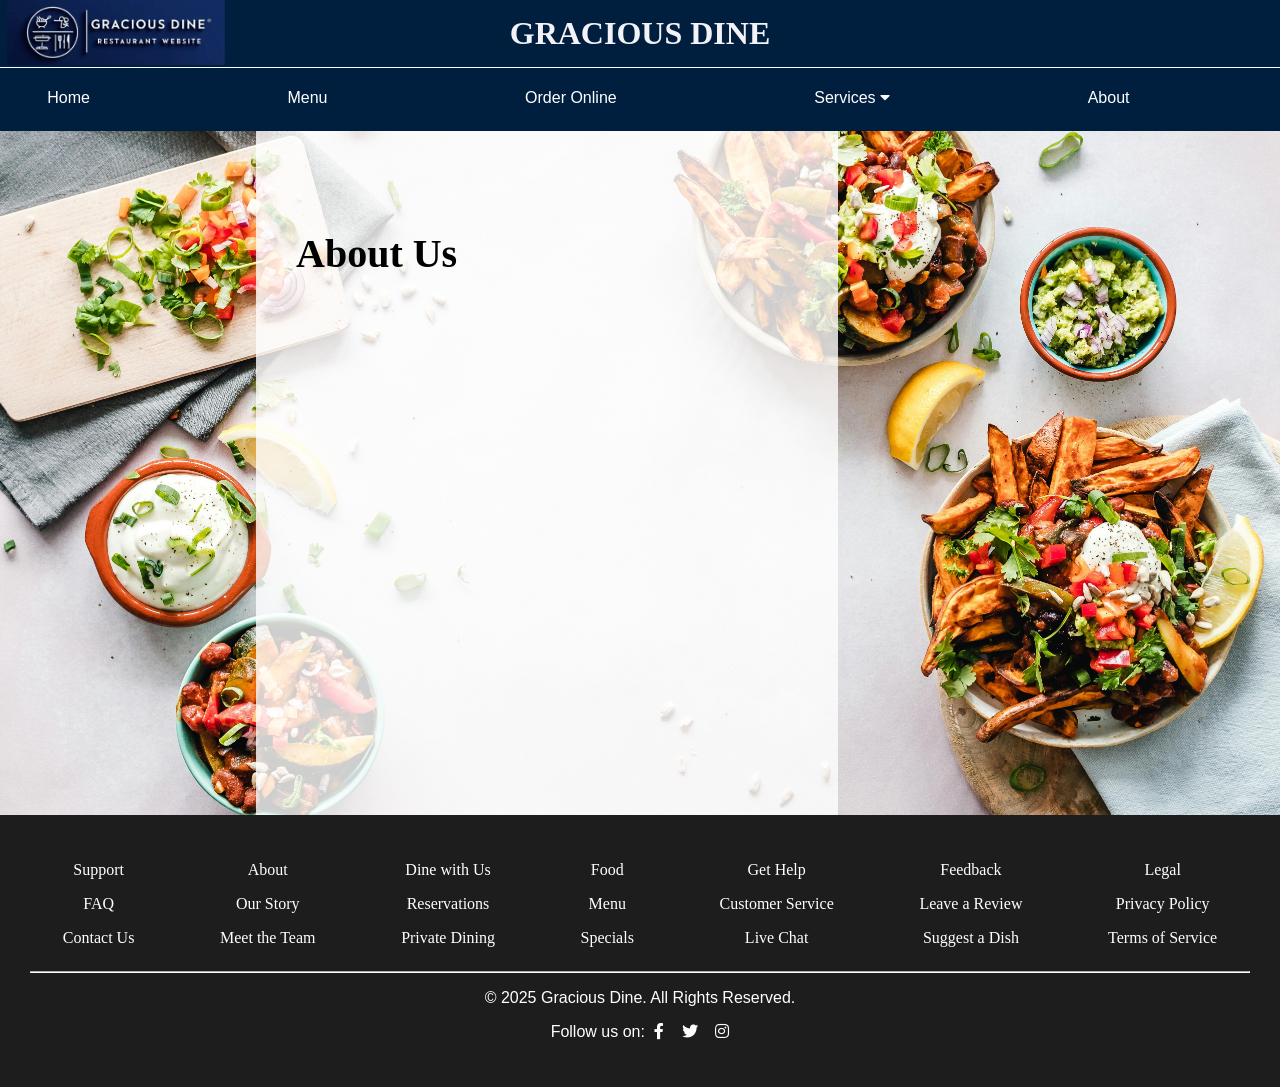
==== About.html @ 472ecf31 "Initial commit - Restaurant website" ====
<!DOCTYPE html>
<html lang="en">
<head>
    <meta charset="UTF-8">
    <meta name="viewport" content="width=device-width, initial-scale=1.0">
    <title>About Us</title>
    <link rel="stylesheet" href="./css/home.css">
    <link rel="stylesheet" href="styles.css">
    <style>

body, html {
    margin: 0;
    padding: 0;
    height: 100%;
    font-family: Arial, sans-serif;
}
h2{
    font-family:cursive; 
    font-size: 40px;
}

.about-section {
    display: flex;
    top: 15px;
    height: calc(100vh - 100px); /* Adjust height to account for header and footer */
    background: url('./assets/pexels-ella-olsson-572949-1640773.jpg') no-repeat center center/cover;
    position: relative;
    overflow: hidden;
    background-size: cover;
}

.animated-content {
    flex: 1;
    background: rgba(255, 255, 255, 0.8);
    padding: 40px;
    /* top: 10px; */
    display: flex;
    flex-direction: column;
    justify-content: center;
    align-items: flex-start; /* Align content to the left */
    margin-left: 20%; 
   margin-right: 25%;
}

.header {
    animation: fadeInLeft 1.5s ease-in-out; /* Slightly slow down header animation */
}

.carousel-container {
    position: relative;
    width: 90%; /* Adjust width to fit within the remaining space */
    height: 300px; /* Adjust height to fit content */
    display: flex;
    flex-direction: column;
    justify-content: center;
    align-items: flex-start; /* Align carousel items to the left */
    overflow: hidden;
    margin-top: 23px; /* Add margin to separate from h2 */
}

.carousel-item {
    position: absolute;
    width: 100%;
    height: 100%;
    opacity: 0;
    overflow-y: auto; /* Enable vertical scrolling */
    animation: carousel 36s linear infinite; /* Adjusted to allow longer content */
    padding-right: 10px; /* Add padding to avoid content being cut off */
    box-sizing: border-box;
}

#item1 {
    animation-delay: 1s; /* Ensure item1 appears after the header */
}

#item2 {
    animation-delay: 12s; /* Adjust timing */
}

#item3 {
    animation-delay: 23s; /* Adjust timing */
}

@keyframes fadeInLeft {
    from {
        opacity: 0;
        transform: translateX(-100%);
    }
    to {
        opacity: 1;
        transform: translateX(0);
    }
}

@keyframes carousel {
    0%, 33.33% {
        opacity: 0;
        transform: translateX(100%);
    }
    15.55%, 29.16% {
        opacity: 1;
        transform: translateX(0);
    }
    33.33% {
        opacity: 0;
        transform: translateX(-100%);
    }
    100% {
        opacity: 0;
        transform: translateX(-100%);
    }
}

@media (max-width: 770px){
.animated-content {
  margin: 200px -20px 70px 15% ;
}
.animated-content h2{
    margin-top: -70px;
    margin-bottom: 10px;
}
}

@media  screen and (max-width:480px){
.animated-content {
    /* margin-right: -50px;
    margin-left: 15%;
    margin-top: 200px;
  margin-bottom: 50px; */

  margin: 70px -70px 50px 13% ;
}
.carousel-container {

    width: 100%; 
    height: 500px;

}
.animated-content h2{
    margin-top: 0;
    margin-bottom: 0;
}
.carousel-container p{
    margin-top: 15px; 
    padding: 20px 0; 
    font-size: 14px;
    align-items: center;
}


}

</style>
</head>
<body>
 <!-- Header placeholder -->
 <div id="header-placeholder"></div>

    <div class="about-section">
        <div class="animated-content">
            <h2>About Us</h2>
            <div class="carousel-container">
                <p class="carousel-item" id="item1">"At Gracious Dine, we believe that dining is more than just eating—it's an experience. Nestled in the heart of Chennai, our restaurant offers a warm and inviting atmosphere where you can relax, unwind, and savor the finest culinary delights." <br> <br><strong>Our Story:</strong><br><br> Gracious Dine was founded with a single goal in mind - to bring people together over exquisite meals in an elegant setting. Our journey began in 1994, when our passion for exceptional cuisine and warm hospitality inspired us to create a dining experience like no other.</p>
                <p class="carousel-item" id="item2"><strong>Our Philosophy:</strong> <br><br> At Gracious Dine, we believe that food is more than just sustenance; it’s an experience to be savored. We take pride in using the freshest, locally sourced ingredients and crafting each dish with meticulous attention to detail. Our menu is a blend of classic and contemporary flavors, designed to delight every palate. <br><br> <strong>The Ambiance:</strong> <br><br>Step into Gracious Dine, and you’ll be transported to a world of sophistication and charm. Our beautifully designed interiors feature a harmonious blend of modern elegance and timeless warmth, creating the perfect backdrop for an unforgettable dining experience. Whether you’re celebrating a special occasion or simply enjoying a night out, our ambiance sets the stage for cherished moments.</p>
                <p class="carousel-item" id="item3"><strong>Our Commitment:</strong> <br><br>We are dedicated to providing a dining experience that exceeds your expectations. From the moment you walk through our doors, you’ll be treated to impeccable service, exquisite cuisine, and an atmosphere of true hospitality. At Gracious Dine, your satisfaction is our highest priority. <br><br> <strong>Join Us:</strong> <br><br>We invite you to join us at Gracious Dine and experience the art of fine dining. Whether you’re a long-time guest or visiting for the first time, we look forward to creating unforgettable memories with you.</p>
            </div>
        </div>
        <div class="image-section">
            <img src="your-image-url.jpg" alt="Delicious Food">
        </div>
    </div>

 <!-- Footer placeholder -->
 <div id="footer-placeholder"></div>

 <script>
  // JavaScript to load the combined header and footer from the parent directory
  fetch('header_Footer.html')
      .then(response => response.text())
      .then(data => {
          // Create a temporary element to parse the response
          const temp = document.createElement('div');
          temp.innerHTML = data;

          // Extract and insert the header content
          const headerContent = temp.querySelector('header').outerHTML;
          document.getElementById('header-placeholder').innerHTML = headerContent;

          // Extract and insert the footer content
          const footerContent = temp.querySelector('footer').outerHTML;
          document.getElementById('footer-placeholder').innerHTML = footerContent;
      });
</script>


</body>
</html>
---- css/home.css ----
* {
    box-sizing: border-box;
}
body {
    font-family: Arial, sans-serif;
    margin: 0; 
    padding-top: 120px;

}
h1{
    font-family: 'Times New Roman', Times, serif;
    margin: 0;
    padding: 15px;
    text-align: center;
    color: rgb(243, 243, 247);
    background-color: #001F3F; 
    border-bottom: 1px solid #fff;
    position: fixed;
    width: 100%;
    top: 0; 
    left: 0;
    z-index: 10; /* Higher z-index */  
}
.header-logo {
    /* width: 100px; Adjust logo size */
    display: inline-block;
    left: 7px;
    top: 0;
    position: fixed;
    height: 65px; /* Maintain the logo's aspect ratio */
    z-index:11;
}



/* .header-content {
    display: flex; /* Align items horizontally 
    align-items: center; /* Vertically center items 
    justify-content: center; /* Center horizontally within the header 
    gap: 10px; /* Space between the logo and the title 
    padding: 10px 0; /* Add padding above and below the header content 
}    */


.myclass {
   
    display: flex;
    justify-content: space-around; /* Distribute space around the items */
    align-items: center; /* Center items vertically */
    position: fixed;
    width: 100%;
    top: 65px;
    left: 0;
    background-color: #001F3F; /* Background color for the navbar */
    padding: 10px 0; /* Padding for the navbar */
    cursor: pointer;
    z-index: 5; /* Lower z-index */
    box-sizing: border-box;
}

.myclass a, .dropdown .dropbtn {
    color: white; /* Text color */
    text-decoration: none; /* Remove underline from links */
    padding: 14px 20px; /* Padding around the links */
    border-radius: 5px; /* Rounded corners */
    font-size: 16px; /* Font size */
}


.myclass a:hover, .dropdown .dropbtn:hover, .myclass a.active {
    background-color: #ddd; /* Darker blue on hover */
    color: black;
    
}
.active-container { 
    display: flex; /* Show the active container */ 

}


.dropdown {
    position: relative;
    display: inline-block;
   
}

.dropdown-content {
    display: none;
    position: absolute;
    background-color: #001F3F;
    min-width: 160px;
    box-shadow: 0px 8px 16px 0px rgba(0, 0, 0, 0.2);
    z-index: 1;
    margin-top: 15px;
}

.dropdown-content a {

    padding: 12px 16px;
    text-decoration: none;
    display: block;
    text-align: left;
    border-radius: 5px; /* Rounded corners for dropdown items */
}

.dropdown-content a:hover {
    background-color: #ddd;
}

.dropdown:hover .dropdown-content {
    display: block;
}
/* .last{
    background-color: black;
    color: white;
    display: flex;
    align-items: center;
    justify-content: center;
    margin-top: 70px;
} */

 .last{

     background-color: #1d1d1d; 
     color: white; 
     padding: 30px; 
     text-align: center; 
     margin-top: 15px;
 }

@media  screen and (max-width:480px){

.myclass  {
    justify-content: center;
    margin: 0;
    padding: 0;
    height: 80px;
    
}
.myclass a, .dropdown .dropbtn {
    padding: 10px;
    text-align: center;
    border-bottom: none;
}
.dropbtn i {
    
    margin-left: 5px;
    vertical-align: middle;
    display: inline-block;
    padding-left: 0; /* Remove any extra padding */
    padding-right: 0;
    position: relative; /* Ensures alignment stays intact */
    top: 0; /* Ensure the icon stays aligned vertically */
}
.dropbtn {
    display: inline-flex;
    align-items: center;
}


.last{
    justify-content: center;
    height: 530px;
}

}
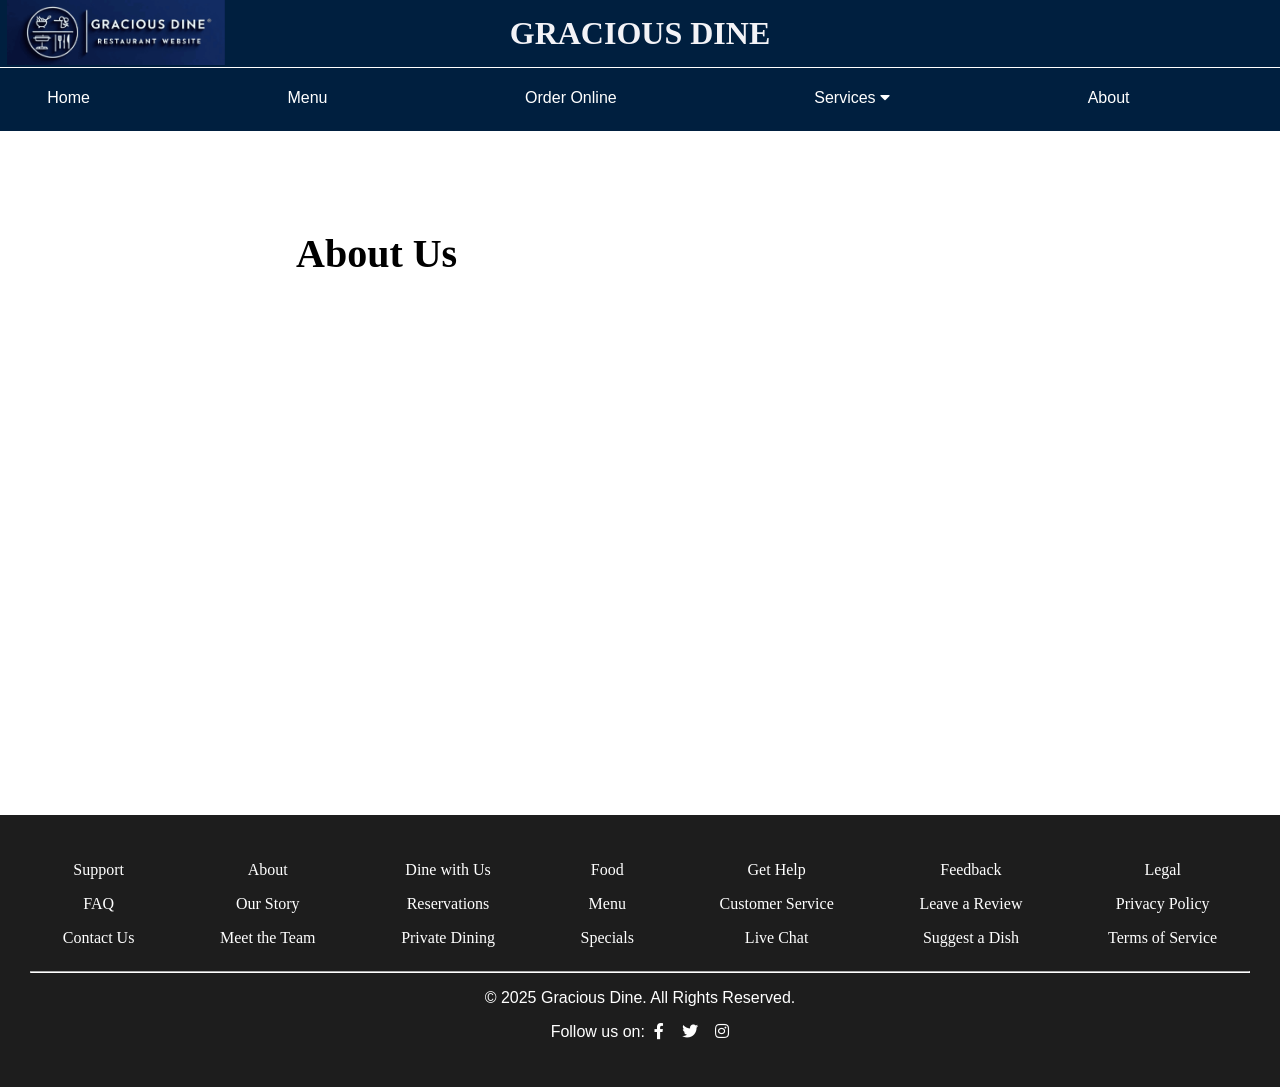
==== commit 88b056c4: "Made changes to some code" ====
--- a/About.html
+++ b/About.html
@@ -5,152 +5,8 @@
     <meta name="viewport" content="width=device-width, initial-scale=1.0">
     <title>About Us</title>
     <link rel="stylesheet" href="./css/home.css">
-    <link rel="stylesheet" href="styles.css">
-    <style>
-
-body, html {
-    margin: 0;
-    padding: 0;
-    height: 100%;
-    font-family: Arial, sans-serif;
-}
-h2{
-    font-family:cursive; 
-    font-size: 40px;
-}
-
-.about-section {
-    display: flex;
-    top: 15px;
-    height: calc(100vh - 100px); /* Adjust height to account for header and footer */
-    background: url('./assets/pexels-ella-olsson-572949-1640773.jpg') no-repeat center center/cover;
-    position: relative;
-    overflow: hidden;
-    background-size: cover;
-}
-
-.animated-content {
-    flex: 1;
-    background: rgba(255, 255, 255, 0.8);
-    padding: 40px;
-    /* top: 10px; */
-    display: flex;
-    flex-direction: column;
-    justify-content: center;
-    align-items: flex-start; /* Align content to the left */
-    margin-left: 20%; 
-   margin-right: 25%;
-}
-
-.header {
-    animation: fadeInLeft 1.5s ease-in-out; /* Slightly slow down header animation */
-}
-
-.carousel-container {
-    position: relative;
-    width: 90%; /* Adjust width to fit within the remaining space */
-    height: 300px; /* Adjust height to fit content */
-    display: flex;
-    flex-direction: column;
-    justify-content: center;
-    align-items: flex-start; /* Align carousel items to the left */
-    overflow: hidden;
-    margin-top: 23px; /* Add margin to separate from h2 */
-}
-
-.carousel-item {
-    position: absolute;
-    width: 100%;
-    height: 100%;
-    opacity: 0;
-    overflow-y: auto; /* Enable vertical scrolling */
-    animation: carousel 36s linear infinite; /* Adjusted to allow longer content */
-    padding-right: 10px; /* Add padding to avoid content being cut off */
-    box-sizing: border-box;
-}
-
-#item1 {
-    animation-delay: 1s; /* Ensure item1 appears after the header */
-}
-
-#item2 {
-    animation-delay: 12s; /* Adjust timing */
-}
-
-#item3 {
-    animation-delay: 23s; /* Adjust timing */
-}
-
-@keyframes fadeInLeft {
-    from {
-        opacity: 0;
-        transform: translateX(-100%);
-    }
-    to {
-        opacity: 1;
-        transform: translateX(0);
-    }
-}
-
-@keyframes carousel {
-    0%, 33.33% {
-        opacity: 0;
-        transform: translateX(100%);
-    }
-    15.55%, 29.16% {
-        opacity: 1;
-        transform: translateX(0);
-    }
-    33.33% {
-        opacity: 0;
-        transform: translateX(-100%);
-    }
-    100% {
-        opacity: 0;
-        transform: translateX(-100%);
-    }
-}
-
-@media (max-width: 770px){
-.animated-content {
-  margin: 200px -20px 70px 15% ;
-}
-.animated-content h2{
-    margin-top: -70px;
-    margin-bottom: 10px;
-}
-}
-
-@media  screen and (max-width:480px){
-.animated-content {
-    /* margin-right: -50px;
-    margin-left: 15%;
-    margin-top: 200px;
-  margin-bottom: 50px; */
-
-  margin: 70px -70px 50px 13% ;
-}
-.carousel-container {
-
-    width: 100%; 
-    height: 500px;
-
-}
-.animated-content h2{
-    margin-top: 0;
-    margin-bottom: 0;
-}
-.carousel-container p{
-    margin-top: 15px; 
-    padding: 20px 0; 
-    font-size: 14px;
-    align-items: center;
-}
-
-
-}
-
-</style>
+    <link rel="stylesheet" href="./css/about.css">
+ 
 </head>
 <body>
  <!-- Header placeholder -->
@@ -170,28 +26,11 @@
         </div>
     </div>
 
- <!-- Footer placeholder -->
+
  <div id="footer-placeholder"></div>
 
- <script>
-  // JavaScript to load the combined header and footer from the parent directory
-  fetch('header_Footer.html')
-      .then(response => response.text())
-      .then(data => {
-          // Create a temporary element to parse the response
-          const temp = document.createElement('div');
-          temp.innerHTML = data;
-
-          // Extract and insert the header content
-          const headerContent = temp.querySelector('header').outerHTML;
-          document.getElementById('header-placeholder').innerHTML = headerContent;
-
-          // Extract and insert the footer content
-          const footerContent = temp.querySelector('footer').outerHTML;
-          document.getElementById('footer-placeholder').innerHTML = footerContent;
-      });
-</script>
-
+ 
+<script src="./js/header_Footer.js"></script>
 
 </body>
 </html>
--- a/css/home.css
+++ b/css/home.css
@@ -22,7 +22,6 @@
     z-index: 10; /* Higher z-index */  
 }
 .header-logo {
-    /* width: 100px; Adjust logo size */
     display: inline-block;
     left: 7px;
     top: 0;
@@ -30,17 +29,6 @@
     height: 65px; /* Maintain the logo's aspect ratio */
     z-index:11;
 }
-
-
-
-/* .header-content {
-    display: flex; /* Align items horizontally 
-    align-items: center; /* Vertically center items 
-    justify-content: center; /* Center horizontally within the header 
-    gap: 10px; /* Space between the logo and the title 
-    padding: 10px 0; /* Add padding above and below the header content 
-}    */
-
 
 .myclass {
    
@@ -51,24 +39,24 @@
     width: 100%;
     top: 65px;
     left: 0;
-    background-color: #001F3F; /* Background color for the navbar */
-    padding: 10px 0; /* Padding for the navbar */
+    background-color: #001F3F; 
+    padding: 10px 0;
     cursor: pointer;
     z-index: 5; /* Lower z-index */
     box-sizing: border-box;
 }
 
 .myclass a, .dropdown .dropbtn {
-    color: white; /* Text color */
-    text-decoration: none; /* Remove underline from links */
-    padding: 14px 20px; /* Padding around the links */
-    border-radius: 5px; /* Rounded corners */
-    font-size: 16px; /* Font size */
+    color: white; 
+    text-decoration: none; 
+    padding: 14px 20px; 
+    border-radius: 5px; 
+    font-size: 16px; 
 }
 
 
 .myclass a:hover, .dropdown .dropbtn:hover, .myclass a.active {
-    background-color: #ddd; /* Darker blue on hover */
+    background-color: #ddd; 
     color: black;
     
 }
@@ -100,7 +88,7 @@
     text-decoration: none;
     display: block;
     text-align: left;
-    border-radius: 5px; /* Rounded corners for dropdown items */
+    border-radius: 5px; 
 }
 
 .dropdown-content a:hover {
@@ -110,14 +98,7 @@
 .dropdown:hover .dropdown-content {
     display: block;
 }
-/* .last{
-    background-color: black;
-    color: white;
-    display: flex;
-    align-items: center;
-    justify-content: center;
-    margin-top: 70px;
-} */
+
 
  .last{
 
@@ -147,16 +128,15 @@
     margin-left: 5px;
     vertical-align: middle;
     display: inline-block;
-    padding-left: 0; /* Remove any extra padding */
+    padding-left: 0; 
     padding-right: 0;
     position: relative; /* Ensures alignment stays intact */
-    top: 0; /* Ensure the icon stays aligned vertically */
+    top: 0; 
 }
 .dropbtn {
     display: inline-flex;
     align-items: center;
 }
-
 
 .last{
     justify-content: center;
--- a/css/about.css
+++ b/css/about.css
@@ -0,0 +1,136 @@
+
+body, html {
+    margin: 0;
+    padding: 0;
+    height: 100%;
+    font-family: Arial, sans-serif;
+}
+h2{
+    font-family:cursive; 
+    font-size: 40px;
+}
+
+.about-section {
+    display: flex;
+    top: 15px;
+    height: calc(100vh - 100px); /* Adjust height to account for header and footer */
+    background: url('./assets/pexels-ella-olsson-572949-1640773.jpg') no-repeat center center/cover;
+    position: relative;
+    overflow: hidden;
+    background-size: cover;
+}
+
+.animated-content {
+    flex: 1;
+    background: rgba(255, 255, 255, 0.8);
+    padding: 40px;
+    display: flex;
+    flex-direction: column;
+    justify-content: center;
+    align-items: flex-start;
+    margin-left: 20%; 
+    margin-right: 25%;
+}
+
+.header {
+    animation: fadeInLeft 1.5s ease-in-out; /* Slightly slow down header animation */
+}
+
+.carousel-container {
+    position: relative;
+    width: 90%; 
+    height: 300px; 
+    display: flex;
+    flex-direction: column;
+    justify-content: center;
+    align-items: flex-start; 
+    overflow: hidden;
+    margin-top: 23px; 
+}
+
+.carousel-item {
+    position: absolute;
+    width: 100%;
+    height: 100%;
+    opacity: 0;
+    overflow-y: auto; /* Enable vertical scrolling */
+    animation: carousel 36s linear infinite; /* Adjusted to allow longer content */
+    padding-right: 10px;
+    box-sizing: border-box;
+}
+
+#item1 {
+    animation-delay: 1s; 
+}
+
+#item2 {
+    animation-delay: 12s; 
+}
+
+#item3 {
+    animation-delay: 23s;
+}
+
+@keyframes fadeInLeft {
+    from {
+        opacity: 0;
+        transform: translateX(-100%);
+    }
+    to {
+        opacity: 1;
+        transform: translateX(0);
+    }
+}
+
+@keyframes carousel {
+    0%, 33.33% {
+        opacity: 0;
+        transform: translateX(100%);
+    }
+    15.55%, 29.16% {
+        opacity: 1;
+        transform: translateX(0);
+    }
+    33.33% {
+        opacity: 0;
+        transform: translateX(-100%);
+    }
+    100% {
+        opacity: 0;
+        transform: translateX(-100%);
+    }
+}
+
+@media (max-width: 770px){
+.animated-content {
+  margin: 200px -20px 70px 15% ;
+}
+.animated-content h2{
+    margin-top: -70px;
+    margin-bottom: 10px;
+}
+}
+
+@media  screen and (max-width:480px){
+.animated-content {
+  margin: 70px -70px 50px 13% ;
+}
+.carousel-container {
+
+    width: 100%; 
+    height: 500px;
+
+}
+.animated-content h2{
+    margin-top: 0;
+    margin-bottom: 0;
+}
+.carousel-container p{
+    margin-top: 15px; 
+    padding: 20px 0; 
+    font-size: 14px;
+    align-items: center;
+}
+
+
+}
